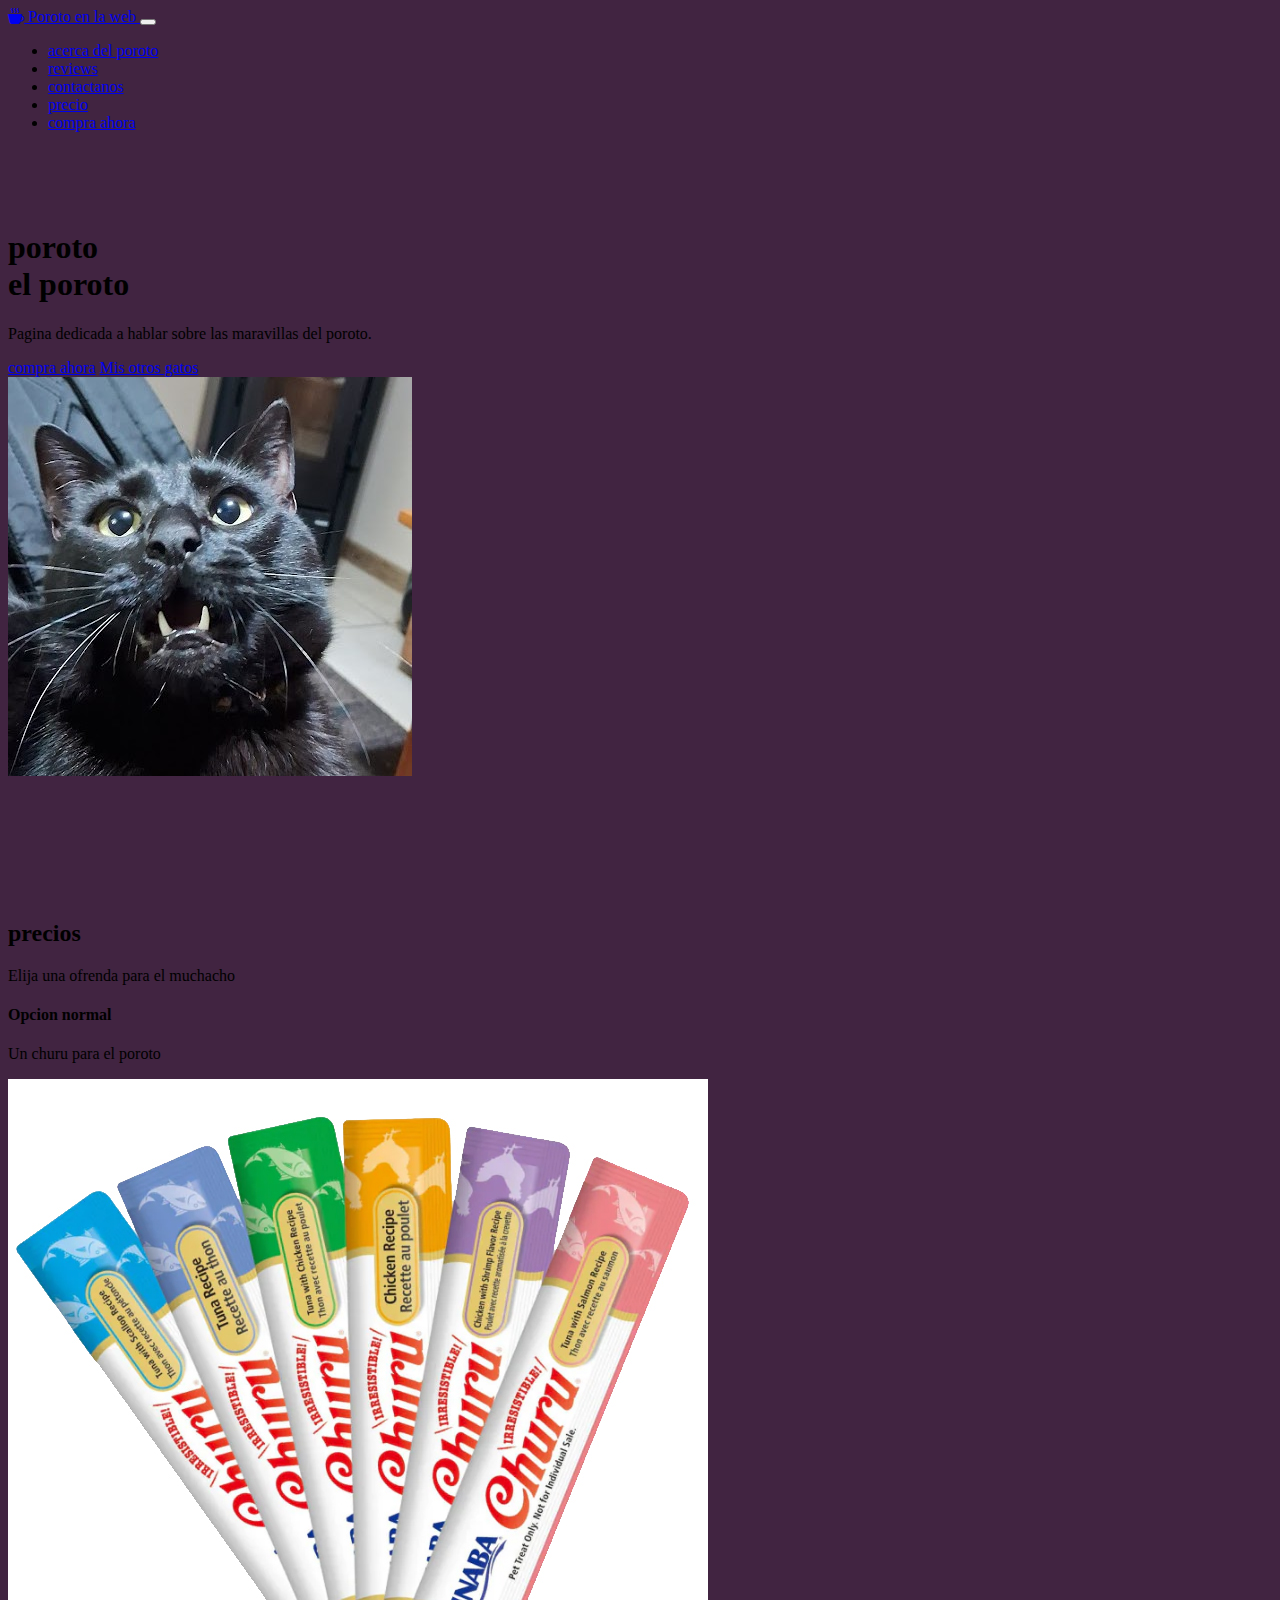
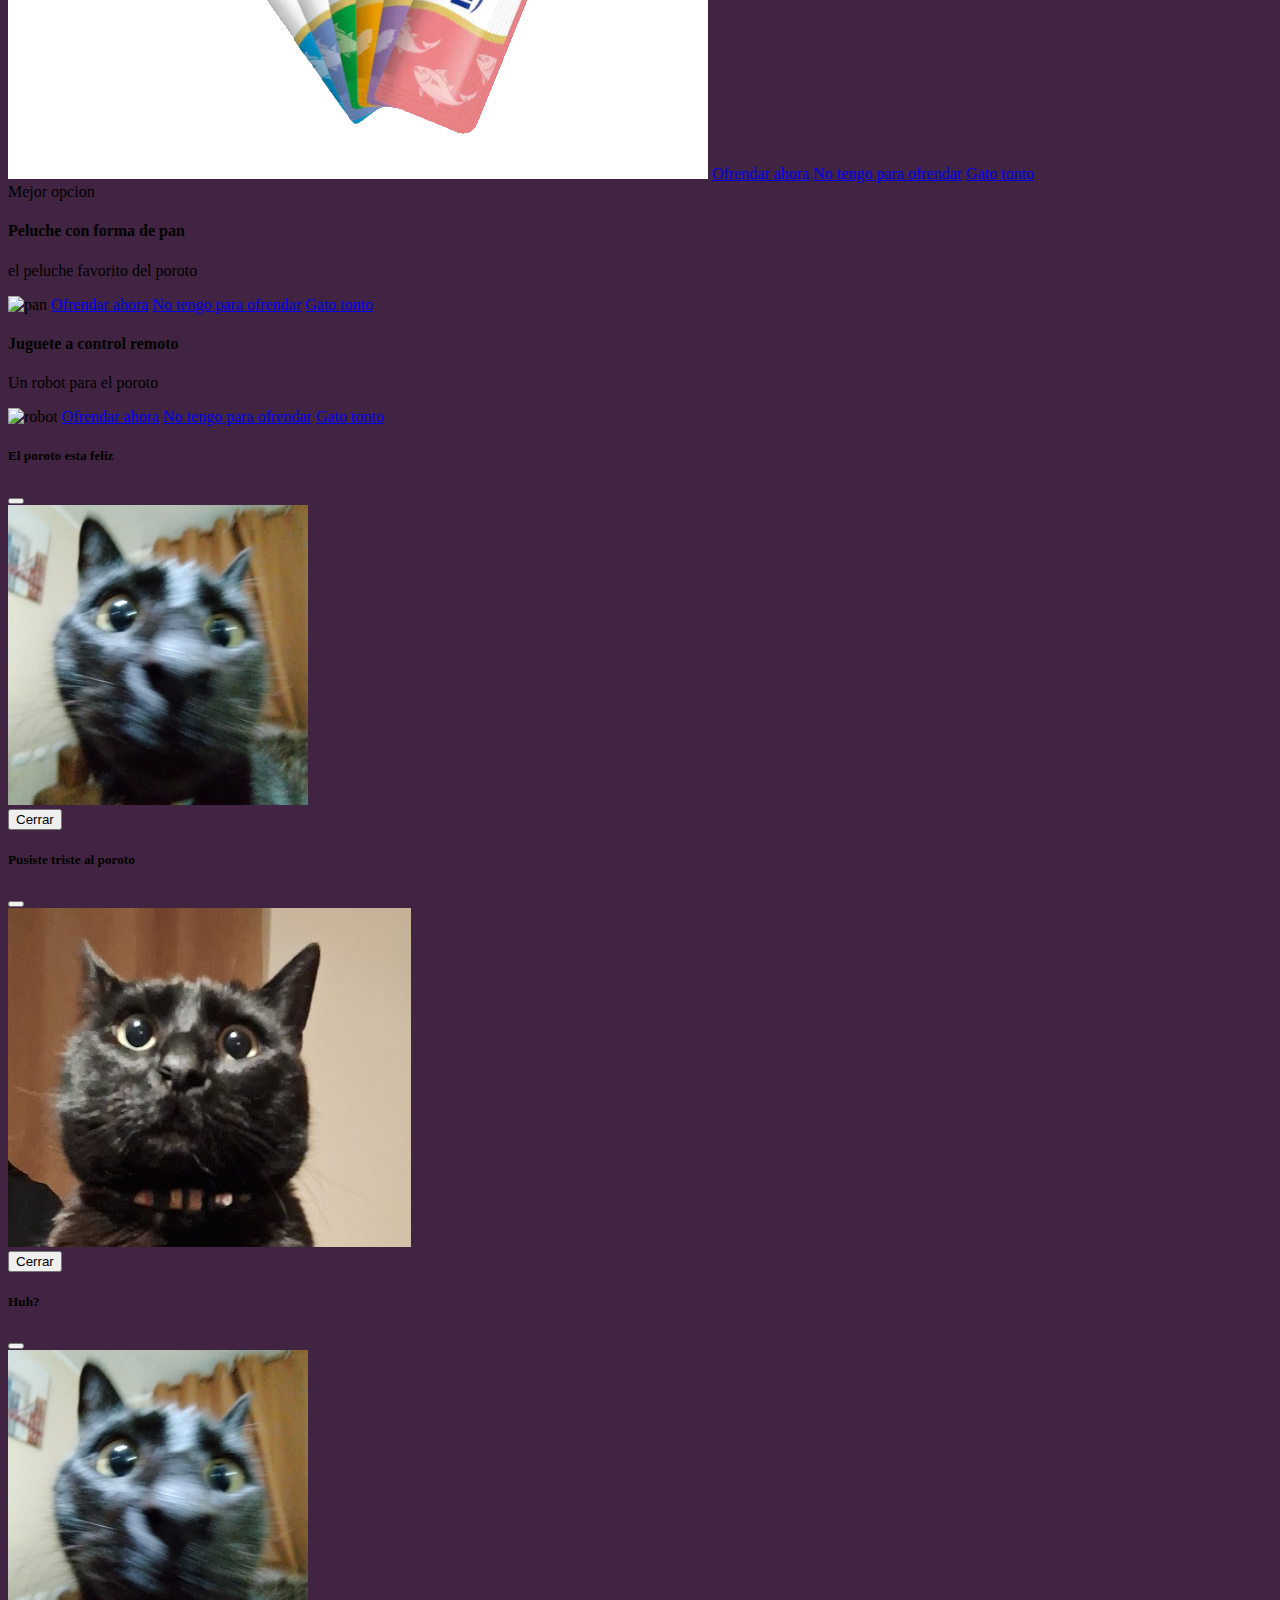
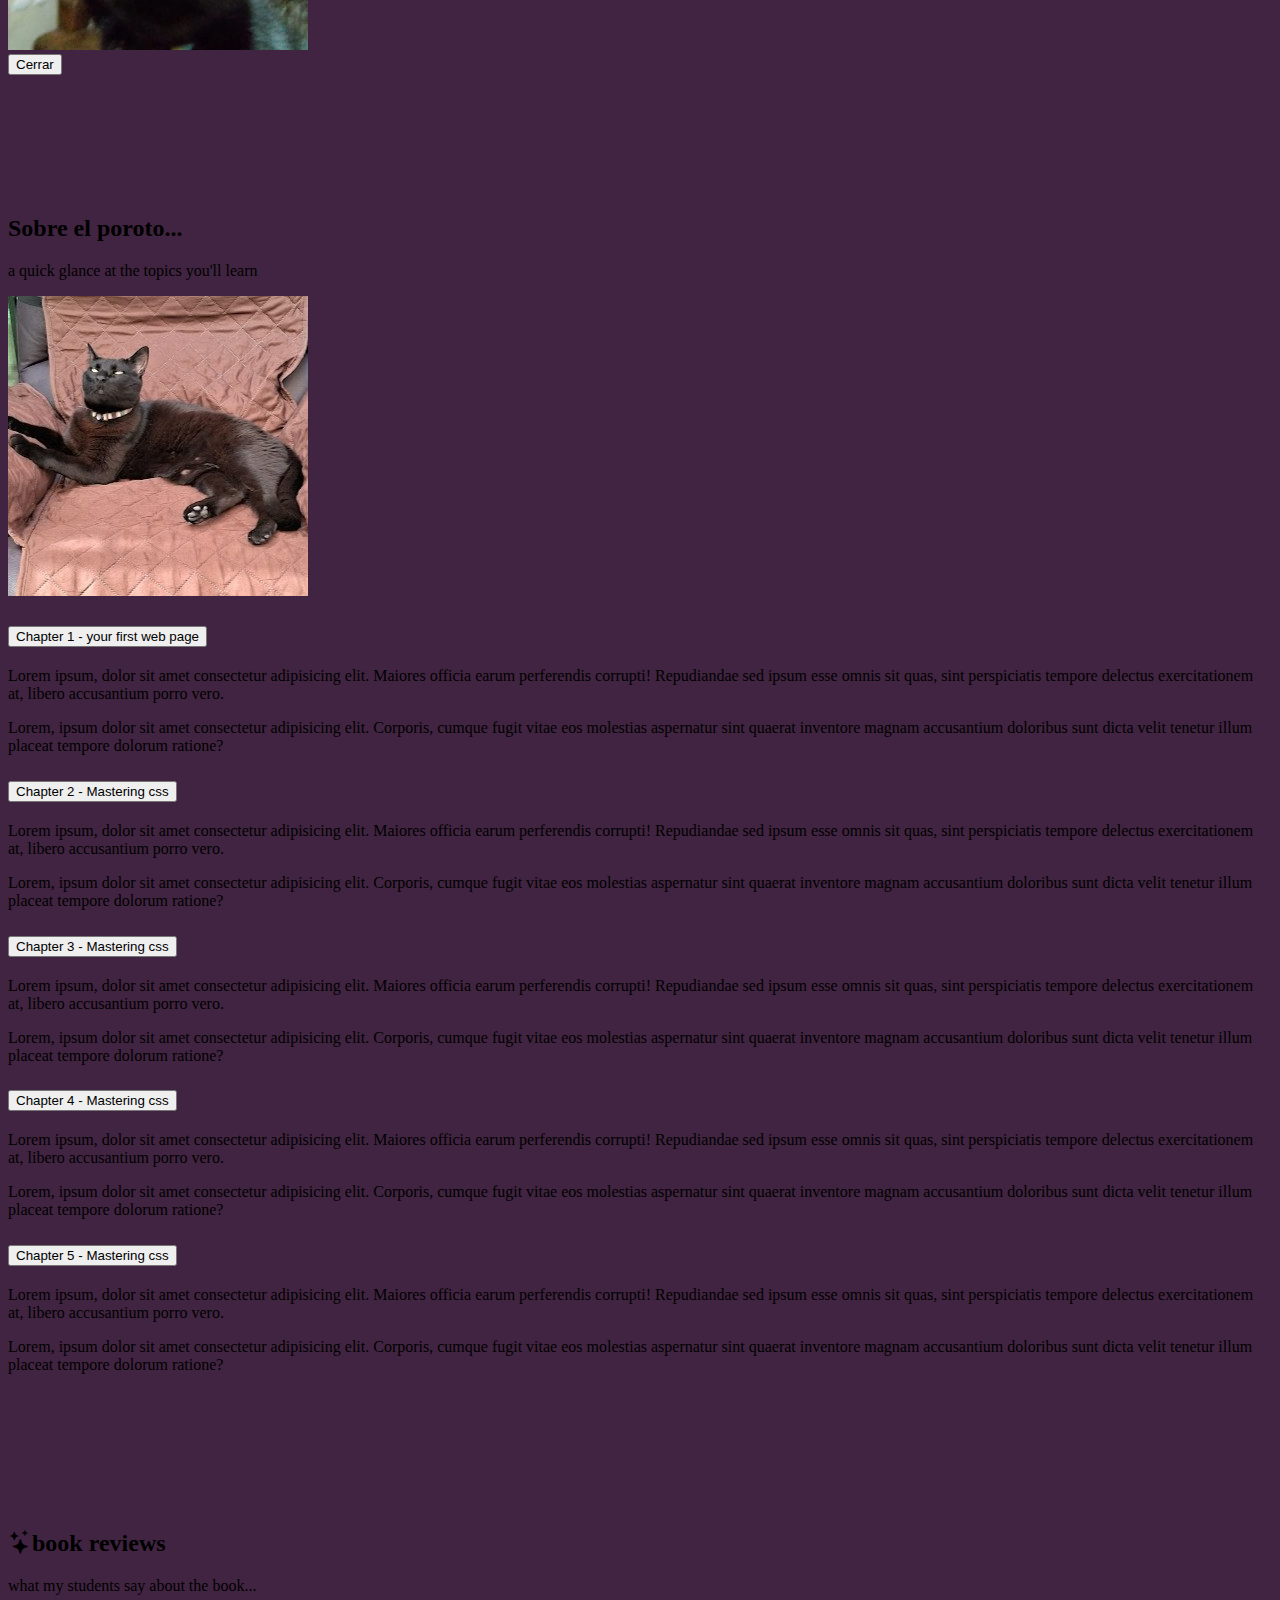
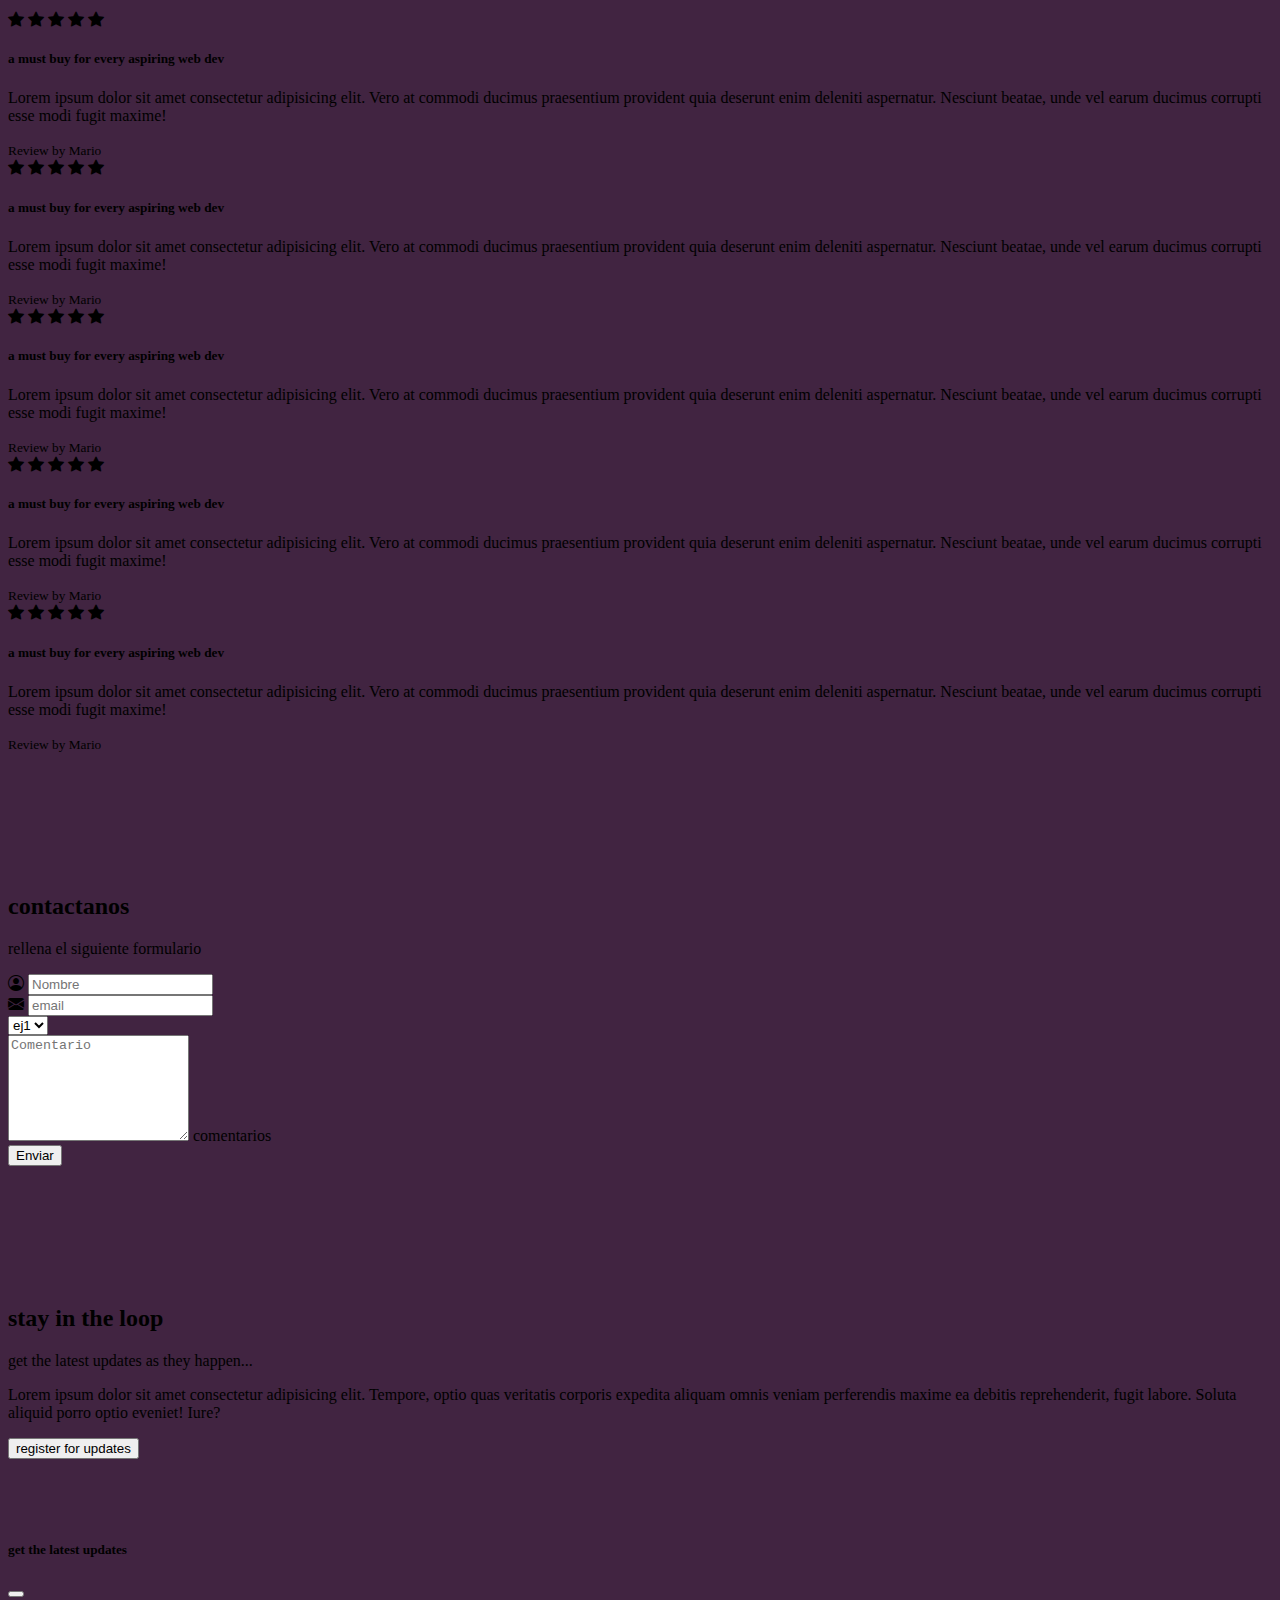
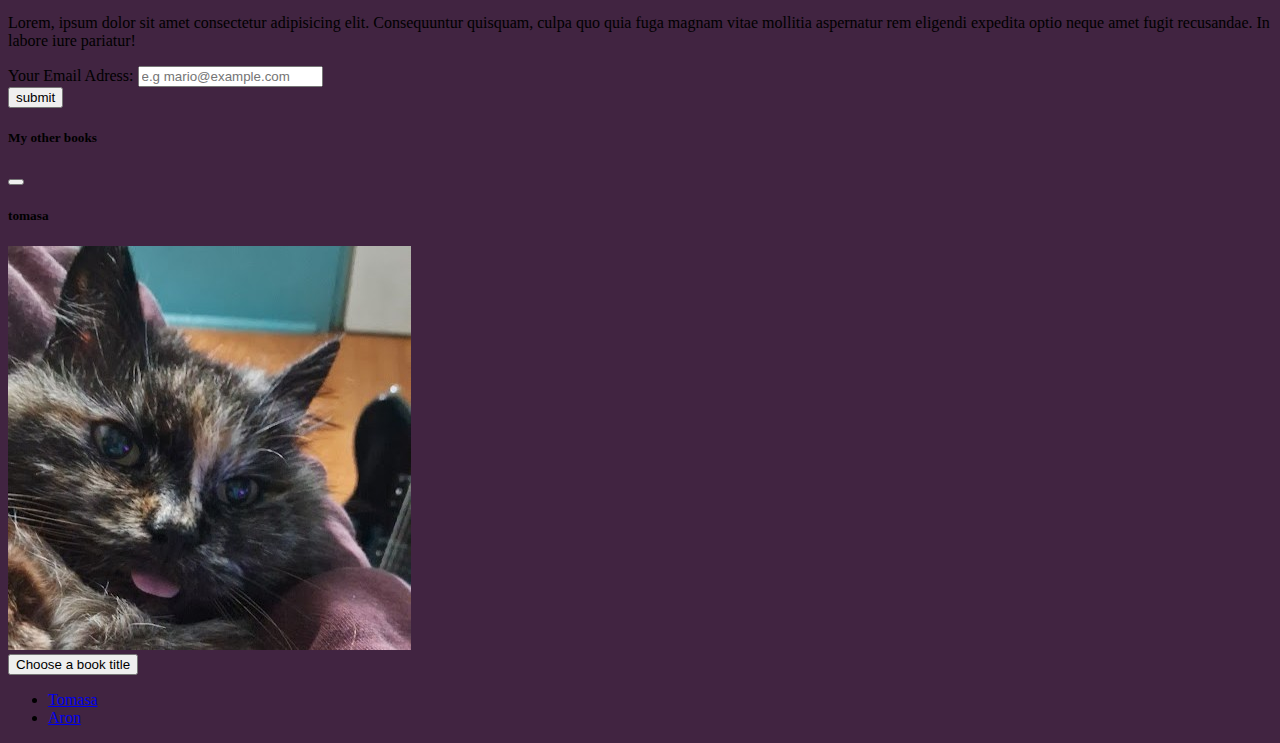
==== index.html @ 0a2ae635 "primera subida" ====
<!DOCTYPE html>
<html lang="en">
<head>
    <meta charset="UTF-8">
    <meta name="viewport" content="width=device-width, initial-scale=1.0">
    <title>Pagina sobre el poroto</title>
    <link rel="stylesheet" href="css/style.css">
    <script src="js/script.js"></script>
    <link href="https://cdn.jsdelivr.net/npm/bootstrap@5.0.2/dist/css/bootstrap.min.css" 
    rel="stylesheet" 
    integrity="sha384-EVSTQN3/azprG1Anm3QDgpJLIm9Nao0Yz1ztcQTwFspd3yD65VohhpuuCOmLASjC" 
    crossorigin="anonymous">
    <link rel="stylesheet" href="https://cdn.jsdelivr.net/npm/bootstrap-icons@1.11.3/font/bootstrap-icons.min.css">
<body>
    <!--navbar-->
    <nav class="navbar navbar-expand-md navbar-light">
        <div class="container-xxl">
            <a href="#intro" class="navbar-brand">
                <span class="fw-bold text-secondary">
                    <i class="bi bi-cup-hot-fill"></i>
                    Poroto en la web
                </span>
            </a>
            <!--toggle button mobile-->
            <button class="navbar-toggler" type="button" data-bs-toggle="collapse" data-bs-target="#main-nav" aria-controls="main-nav" aria-expanded="false" aria-label="Toggle-navigation">
                <span class="navbar-toggler-icon"></span>
            </button>
        </div>
        <!--navbar links-->
        <div class="collapse navbar-collapse justify-content-end align-center" id="main-nav">
            <ul class="navbar-nav">
                <li class="nav-item">
                    <a href="#topics" class="nav-link">acerca del poroto</a>
                </li>
                <li class="nav-item">
                    <a href="#reviews" class="nav-link">reviews</a>
                </li>
                <li class="nav-item">
                    <a href="#contact" class="nav-link">contactanos</a>
                </li>
                <li class="nav-item d-md-none">
                    <a href="#pricing" class="nav-link">precio</a>
                </li>
                <li class="nav-item ms-2 d-none d-md-inline">
                    <a href="#pricing" class="btn btn-secondary">compra ahora</a>
                </li>
            </ul>
        </div>
    </nav>
    
    <!--main image & intro text-->
    <section id="intro">
        <div class="container-lg">
            <div class="row justify-content-center align-items-center">
                <div class="col-md-5 text-center text-md-start">
                    <h1>
                        <div class="display-2">poroto</div>
                        <div class="display-5 text-muted">el poroto</div>
                    </h1>
                    <p class="lead my-4 text-muted">Pagina dedicada a hablar sobre las maravillas del poroto.</p>
                    <a href="#pricing" class="btn btn-secondary">compra ahora</a>
                    <!--open side bar-->
                    <a href="#sidebar" class="d-block mt-3" data-bs-toggle="offcanvas" role="button" aria-controls="sidebar">Mis otros gatos</a>
                </div>
                <div class="col-md-5 text-center d-none d-md-block">
                    <!--tooltip-->
                    <span class="tt" data-bs-placement="bottom" title="el poroto">
                        <img class="img-fluid" src="assets/poroto.jpg" alt="poroto">
                    </span>
                    
                </div>
            </div>
        </div>

    </section>
    <!--pricing plans-->
    <section id="pricing" class="bg-light mt-5">
        <div class="container-lg">
            <div class="text-center">
                <h2>precios</h2>
                <p class="lead text-muted">Elija una ofrenda para el muchacho</p>
            </div>
            <div class="row my-5 align-center justify-content-center g-0">
                <div class="col-8 col-lg-4 col-xl-3">
                    <div class="card border-0">
                        <div class="card-body text-center py-4">
                            <h4 class="card-title">Opcion normal</h4>
                            <p class="lead card-subtitle">Un churu para el poroto</p>
                            <img src="assets/churu.jpg" alt="churu" class="img-fluid">
                            <a href="#" class="btn btn-outline-primary btn-lg mt-3" data-bs-toggle="modal" data-bs-target="#modalFeliz">Ofrendar ahora</a>
                            <a href="#" class="btn btn-warning btn-lg mt-3" data-bs-toggle="modal" data-bs-target="#modalTriste">No tengo para ofrendar</a>
                            <a href="#" class="btn btn-danger btn-lg mt-3" data-bs-toggle="modal" data-bs-target="#modalTonto">Gato tonto</a>
                        </div>
                    </div>
                </div>

                <div class="col-9 col-lg-4">
                    <div class="card border-primary border-2">
                        <div class="card-header text-center text-primary">Mejor opcion</div>
                        <div class="card-body text-center py-5">
                            <h4 class="card-title">Peluche con forma de pan</h4>
                            <p class="lead card-subtitle">el peluche favorito del poroto</p>
                            <img src="https://cocoandcami.com/cdn/shop/files/PhotoRoom_20230712_162514.png?v=1689171948&width=416" alt="pan" class="img-fluid">
                            <a href="#" class="btn btn-outline-primary btn-lg mt-3" data-bs-toggle="modal" data-bs-target="#modalFeliz">Ofrendar ahora</a>
                            <a href="#" class="btn btn-warning btn-lg mt-3" data-bs-toggle="modal" data-bs-target="#modalTriste">No tengo para ofrendar</a>
                            <a href="#" class="btn btn-danger btn-lg mt-3" data-bs-toggle="modal" data-bs-target="#modalTonto">Gato tonto</a>
                        </div>
                    </div>
                </div>

                <div class="col-8 col-lg-4 col-xl-3">
                    <div class="card border-0">
                        <div class="card-body text-center py-4">
                            <h4 class="card-title">Juguete a control remoto</h4>
                            <p class="lead card-subtitle">Un robot para el poroto</p>
                            <img src="https://m.media-amazon.com/images/I/616Zq1bDYHL._AC_UF894,1000_QL80_.jpg" alt="robot" class="img-fluid">
                            <a href="#" class="btn btn-outline-primary btn-lg mt-3" data-bs-toggle="modal" data-bs-target="#modalFeliz">Ofrendar ahora</a>
                            <a href="#" class="btn btn-warning btn-lg mt-3" data-bs-toggle="modal" data-bs-target="#modalTriste">No tengo para ofrendar</a>
                            <a href="#" class="btn btn-danger btn-lg mt-3" data-bs-toggle="modal" data-bs-target="#modalTonto">Gato tonto</a>
                        </div>
                    </div>
                </div>
            </div>
            <!--modal botones-->
            <!--modalFeliz-->
            <div class="modal fade" id="modalFeliz" tabindex="-1" aria-labelledby="modalFelizLabel" aria-hidden="true">
                <div class="modal-dialog">
                    <div class="modal-content">
                    <div class="modal-header">
                        <h5 class="modal-title" id="modalFelizLabel">El poroto esta feliz</h5>
                        <button type="button" class="btn-close" data-bs-dismiss="modal" aria-label="Close"></button>
                    </div>
                    <div class="modal-body d-flex justify-content-center">
                        <img width="300" height="300" src="assets/porotoweon.jpeg" alt="porotoFeliz" class="img-fluid">
                    </div>
                    <div class="modal-footer">
                        <button type="button" class="btn btn-secondary" data-bs-dismiss="modal">Cerrar</button>
                    </div>
                    </div>
                </div>
            </div>

            <!--modal triste-->
            <div class="modal fade" id="modalTriste" tabindex="-1" aria-labelledby="modalTristeLabel" aria-hidden="true">
                <div class="modal-dialog">
                    <div class="modal-content">
                    <div class="modal-header">
                        <h5 class="modal-title" id="modalTristeLabel">Pusiste triste al poroto</h5>
                        <button type="button" class="btn-close" data-bs-dismiss="modal" aria-label="Close"></button>
                    </div>
                    <div class="modal-body d-flex justify-content-center">
                        <img src="assets/porotoTriste.jpg" alt="porotoTriste" class="img-fluid">
                    </div>
                    <div class="modal-footer">
                        <button type="button" class="btn btn-secondary" data-bs-dismiss="modal">Cerrar</button>
                    </div>
                    </div>
                </div>
            </div>
            <!--modal gatown-->
            <div class="modal fade" id="modalTonto" tabindex="-1" aria-labelledby="modalTontoLabel" aria-hidden="true">
                <div class="modal-dialog">
                    <div class="modal-content">
                    <div class="modal-header">
                        <h5 class="modal-title" id="modalTontoLabel">Huh?</h5>
                        <button type="button" class="btn-close" data-bs-dismiss="modal" aria-label="Close"></button>
                    </div>
                    <div class="modal-body d-flex justify-content-center">
                        <img width="300" height="300" src="assets/porotoweon.jpeg" alt="porotoTonto" class="img-fluid">
                    </div>
                    <div class="modal-footer">
                        <button type="button" class="btn btn-secondary" data-bs-dismiss="modal">Cerrar</button>
                    </div>
                    </div>
                </div>
            </div>

        </div>
    </section>

    <!--topics at a glance-->
    <section id="topics">
        <div class="container-md">
            <div class="text-center">
                <h2>Sobre el poroto...</h2>
                <p class="lead text-muted">a quick glance at the topics you'll learn</p>
            </div>
            <div class="row my-5 g-5 justify-content-around align-items-center">
                <div class="col-6 col-lg-4">
                    <img src="assets/poroto2.jpg" class="img-fluid" alt="poroto2">
                </div>
                
                <div class="col-lg-6">
                    <!--accordion-->
                    <div class="accordion" id="chapters">
                        <div class="accordion-item">
                            <h2 class="accordion-header" id="heading-1">
                                <button class="accordion-button" type="button" data-bs-toggle="collapse" data-bs-target="#chapter-1" aria-expanded="true" aria-controls="chapter-1">
                                    Chapter 1 - your first web page
                                </button>
                            </h2>
                            <div id="chapter-1" class="accordion-collapse collapse-show" aria-labelledby="heading-1" data-bs-parent="#chapters">
                                <div class="accordion-body">
                                    <p>Lorem ipsum, dolor sit amet consectetur adipisicing elit. Maiores officia earum perferendis corrupti! Repudiandae sed ipsum esse omnis sit quas, sint perspiciatis tempore delectus exercitationem at, libero accusantium porro vero.</p>
                                    <p>Lorem, ipsum dolor sit amet consectetur adipisicing elit. Corporis, cumque fugit vitae eos molestias aspernatur sint quaerat inventore magnam accusantium doloribus sunt dicta velit tenetur illum placeat tempore dolorum ratione?</p>
                                </div>
                            </div>
                        </div>
    
                        <div class="accordion-item">
                            <h2 class="accordion-header" id="heading-2">
                                <button class="accordion-button collapsed" type="button" data-bs-toggle="collapse" data-bs-target="#chapter-2" aria-expanded="false" aria-controls="chapter-2">
                                    Chapter 2 - Mastering css
                                </button>
                            </h2>
                            <div id="chapter-2" class="accordion-collapse collapse" aria-labelledby="heading-2" data-bs-parent="#chapters">
                                <div class="accordion-body">
                                    <p>Lorem ipsum, dolor sit amet consectetur adipisicing elit. Maiores officia earum perferendis corrupti! Repudiandae sed ipsum esse omnis sit quas, sint perspiciatis tempore delectus exercitationem at, libero accusantium porro vero.</p>
                                    <p>Lorem, ipsum dolor sit amet consectetur adipisicing elit. Corporis, cumque fugit vitae eos molestias aspernatur sint quaerat inventore magnam accusantium doloribus sunt dicta velit tenetur illum placeat tempore dolorum ratione?</p>
                                </div>
                            </div>
                        </div>
    
                        <div class="accordion-item">
                            <h2 class="accordion-header" id="heading-3">
                                <button class="accordion-button collapsed" type="button" data-bs-toggle="collapse" data-bs-target="#chapter-2" aria-expanded="false" aria-controls="chapter-3">
                                    Chapter 3 - Mastering css
                                </button>
                            </h2>
                            <div id="chapter-3" class="accordion-collapse collapse" aria-labelledby="heading-3" data-bs-parent="#chapters">
                                <div class="accordion-body">
                                    <p>Lorem ipsum, dolor sit amet consectetur adipisicing elit. Maiores officia earum perferendis corrupti! Repudiandae sed ipsum esse omnis sit quas, sint perspiciatis tempore delectus exercitationem at, libero accusantium porro vero.</p>
                                    <p>Lorem, ipsum dolor sit amet consectetur adipisicing elit. Corporis, cumque fugit vitae eos molestias aspernatur sint quaerat inventore magnam accusantium doloribus sunt dicta velit tenetur illum placeat tempore dolorum ratione?</p>
                                </div>
                            </div>
                        </div>
    
                        <div class="accordion-item">
                            <h2 class="accordion-header" id="heading-4">
                                <button class="accordion-button collapsed" type="button" data-bs-toggle="collapse" data-bs-target="#chapter-4" aria-expanded="false" aria-controls="chapter-4">
                                    Chapter 4 - Mastering css
                                </button>
                            </h2>
                            <div id="chapter-4" class="accordion-collapse collapse" aria-labelledby="heading-4" data-bs-parent="#chapters">
                                <div class="accordion-body">
                                    <p>Lorem ipsum, dolor sit amet consectetur adipisicing elit. Maiores officia earum perferendis corrupti! Repudiandae sed ipsum esse omnis sit quas, sint perspiciatis tempore delectus exercitationem at, libero accusantium porro vero.</p>
                                    <p>Lorem, ipsum dolor sit amet consectetur adipisicing elit. Corporis, cumque fugit vitae eos molestias aspernatur sint quaerat inventore magnam accusantium doloribus sunt dicta velit tenetur illum placeat tempore dolorum ratione?</p>
                                </div>
                            </div>
                        </div>
    
                        <div class="accordion-item">
                            <h2 class="accordion-header" id="heading-5">
                                <button class="accordion-button collapsed" type="button" data-bs-toggle="collapse" data-bs-target="#chapter-5" aria-expanded="false" aria-controls="chapter-5">
                                    Chapter 5 - Mastering css
                                </button>
                            </h2>
                            <div id="chapter-5" class="accordion-collapse collapse" aria-labelledby="heading-5" data-bs-parent="#chapters">
                                <div class="accordion-body">
                                    <p>Lorem ipsum, dolor sit amet consectetur adipisicing elit. Maiores officia earum perferendis corrupti! Repudiandae sed ipsum esse omnis sit quas, sint perspiciatis tempore delectus exercitationem at, libero accusantium porro vero.</p>
                                    <p>Lorem, ipsum dolor sit amet consectetur adipisicing elit. Corporis, cumque fugit vitae eos molestias aspernatur sint quaerat inventore magnam accusantium doloribus sunt dicta velit tenetur illum placeat tempore dolorum ratione?</p>
                                </div>
                            </div>
                        </div>
                    </div>
                </div>
            </div>
        </div>
    </section>
    <!--reviews list-->
    <section id="reviews" class="bg-light">
        <div class="container-lg">
            <div class="text-center">
                <h2><i class="bi bi-stars"></i></i>book reviews</h2>
                <p class="lead">what my students say about the book...</p>
            </div>
            <div class="row justify-content-center my-5">
                <div class="col-lg-8">
                    <div class="list-group">
                        <div class="list-group-item-py3">
                            <div class="pb-3">
                                <i class="bi bi-star-fill"></i>
                                <i class="bi bi-star-fill"></i>
                                <i class="bi bi-star-fill"></i>
                                <i class="bi bi-star-fill"></i>
                                <i class="bi bi-star-fill"></i>
                            </div>
                            <h5 class="mb-1">a must buy for every aspiring web dev</h5>
                            <p class="mb-1">Lorem ipsum dolor sit amet consectetur adipisicing elit. Vero at commodi ducimus praesentium provident quia deserunt enim deleniti aspernatur. Nesciunt beatae, unde vel earum ducimus corrupti esse modi fugit maxime!</p>
                            <small>Review by Mario</small>
                        </div>
                        <div class="list-group-item-py3">
                            <div class="pb-3">
                                <i class="bi bi-star-fill"></i>
                                <i class="bi bi-star-fill"></i>
                                <i class="bi bi-star-fill"></i>
                                <i class="bi bi-star-fill"></i>
                                <i class="bi bi-star-fill"></i>
                            </div>
                            <h5 class="mb-1">a must buy for every aspiring web dev</h5>
                            <p class="mb-1">Lorem ipsum dolor sit amet consectetur adipisicing elit. Vero at commodi ducimus praesentium provident quia deserunt enim deleniti aspernatur. Nesciunt beatae, unde vel earum ducimus corrupti esse modi fugit maxime!</p>
                            <small>Review by Mario</small>
                        </div>
                        <div class="list-group-item-py3">
                            <div class="pb-3">
                                <i class="bi bi-star-fill"></i>
                                <i class="bi bi-star-fill"></i>
                                <i class="bi bi-star-fill"></i>
                                <i class="bi bi-star-fill"></i>
                                <i class="bi bi-star-fill"></i>
                            </div>
                            <h5 class="mb-1">a must buy for every aspiring web dev</h5>
                            <p class="mb-1">Lorem ipsum dolor sit amet consectetur adipisicing elit. Vero at commodi ducimus praesentium provident quia deserunt enim deleniti aspernatur. Nesciunt beatae, unde vel earum ducimus corrupti esse modi fugit maxime!</p>
                            <small>Review by Mario</small>
                        </div>
                        <div class="list-group-item-py3">
                            <div class="pb-3">
                                <i class="bi bi-star-fill"></i>
                                <i class="bi bi-star-fill"></i>
                                <i class="bi bi-star-fill"></i>
                                <i class="bi bi-star-fill"></i>
                                <i class="bi bi-star-fill"></i>
                            </div>
                            <h5 class="mb-1">a must buy for every aspiring web dev</h5>
                            <p class="mb-1">Lorem ipsum dolor sit amet consectetur adipisicing elit. Vero at commodi ducimus praesentium provident quia deserunt enim deleniti aspernatur. Nesciunt beatae, unde vel earum ducimus corrupti esse modi fugit maxime!</p>
                            <small>Review by Mario</small>
                        </div>
                        <div class="list-group-item-py3">
                            <div class="pb-3">
                                <i class="bi bi-star-fill"></i>
                                <i class="bi bi-star-fill"></i>
                                <i class="bi bi-star-fill"></i>
                                <i class="bi bi-star-fill"></i>
                                <i class="bi bi-star-fill"></i>
                            </div>
                            <h5 class="mb-1">a must buy for every aspiring web dev</h5>
                            <p class="mb-1">Lorem ipsum dolor sit amet consectetur adipisicing elit. Vero at commodi ducimus praesentium provident quia deserunt enim deleniti aspernatur. Nesciunt beatae, unde vel earum ducimus corrupti esse modi fugit maxime!</p>
                            <small>Review by Mario</small>
                        </div>

                    </div>
                </div>
            </div>
        </div>
    </section>

    <!--contact form-->
    <!-- form-control, form-label,form-select,input-group,input-group-text -->
    <section id="contact">
        <div class="container-lg">
            <div class="text-center">
                <h2>contactanos</h2>
                <p class="lead">rellena el siguiente formulario</p>
            </div>
            <div class="row justify-content-center my-5">
                <div class="col-lg-6">
                    <form action="https://formsubmit.co/csepulveda232001@gmail.com" method="POST">
                        <div class="input-group flex-nowrap">
                            <span class="input-group-text">
                                <i class="bi bi-person-circle" id="nombre"></i>
                            </span>
                            <input type="text" class="form-control" placeholder="Nombre" aria-label="Username" aria-describedby="nombre" name="nombre">
                        </div>
                        <div class="input-group flex-nowrap my-4">
                            <span class="input-group-text" id="email">
                                <i class="bi bi-envelope-fill"></i>
                            </span>
                            <input type="text" class="form-control" name="email" placeholder="email" aria-label="email" aria-describedby="email">
                        </div>

                        <select name="subject" class="form-select" aria-label="subject">
                            <option selected value="1">ej1</option>
                            <option value="2">ej2</option>
                            <option value="3">ej3</option>
                        </select>

                        <div class="form-floating my-4">
                            <textarea class="form-control" name="comentario" placeholder="Comentario" id="comentario" style="height: 100px"></textarea>
                            <label for="floatingTextarea2">comentarios</label>
                        </div>
                        
                        <button type="submit">Enviar</button>
                    </form>
                </div>
            </div>
        </div>
    </section>

    <!--get updates / modal trigger-->
    <section class="bg-light">
        <div class="container">
            <div class="text-center">
                <h2>stay in the loop</h2>
                <p class="lead">get the latest updates as they happen...</p>
            </div>
            <div class="row justify-content-center">
                <div class="col-md-8 text-center">
                    <p class="text-muted my-4">Lorem ipsum dolor sit amet consectetur adipisicing elit. Tempore, optio quas veritatis corporis expedita aliquam omnis veniam perferendis maxime ea debitis reprehenderit, fugit labore. Soluta aliquid porro optio eveniet! Iure?</p>
                    <button class="btn btn-primary" data-bs-toggle="modal" data-bs-target="#reg-modal">
                        register for updates
                    </button>
                </div>
            </div>
        </div>
    </section>
    
    <!--modal itself-->
    <div class="modal fade" id="reg-modal" tabindex="-1" aria-labelledby="modal-title" aria-hidden="true">
        <div class="modal-dialog">
            <div class="modal-content">
                <div class="modal-header">
                    <h5 class="modal-title" id="modal-title">get the latest updates</h5>
                    <button type="button" class="btn-close" data-bs-dismiss="modal" aria-label="Close"></button>
                </div>
                <div class="modal-body">
                    <p>Lorem, ipsum dolor sit amet consectetur adipisicing elit. Consequuntur quisquam, culpa quo quia fuga magnam vitae mollitia aspernatur rem eligendi expedita optio neque amet fugit recusandae. In labore iure pariatur!</p>
                    <label for="modal-email" class="form-label">Your Email Adress:</label>
                    <input type="text" class="form-control" id="modal-email" placeholder="e.g mario@example.com">
                </div>
                <div class="modal-footer">
                    <button class="btn btn-primary">submit</button>
                </div>
            </div>
        </div>
    </div>

    <!--offcanvas-->
    <div class="offcanvas offcanvas-start" tabindex="-1" id="sidebar" aria-labelledby="sidebar-label">
        <div class="offcanvas-header">
            <h5 class="offcanvas-title" id="sidebar-label">My other books</h5>
            <button type="button" class="btn-close" data-bs-dismiss="offcanvas" aria-label="Close"></button>
        </div>
        <div class="offcanvas-body">
            <h5>tomasa</h5>
            <img src="assets/tomasa.jpg" alt="tomasa" class="img-fluid">
            <div class="dropdown mt-3">
                <button class="btn btn-secondary dropdown-toggle" type="button" id="book-dropdown" data-bs-toggle="dropdown">Choose a book title                   
                </button>
                <ul class="dropdown-menu" aria-labelledby="book-dropdown">
                    <li><a href="#" class="dropdown-item">Tomasa</a></li>
                    <li><a href="#" class="dropdown-item">Aron</a></li>
                </ul>
            </div>
        </div>
    </div>

    <script src="https://cdn.jsdelivr.net/npm/bootstrap@5.0.2/dist/js/bootstrap.bundle.min.js" 
    integrity="sha384-MrcW6ZMFYlzcLA8Nl+NtUVF0sA7MsXsP1UyJoMp4YLEuNSfAP+JcXn/tWtIaxVXM" 
    crossorigin="anonymous"></script>


</head>
</body>
</html>
---- css/style.css ----
section{
    padding: 60px 0;
}

body{
    background-color: rgb(65, 36, 65);
}
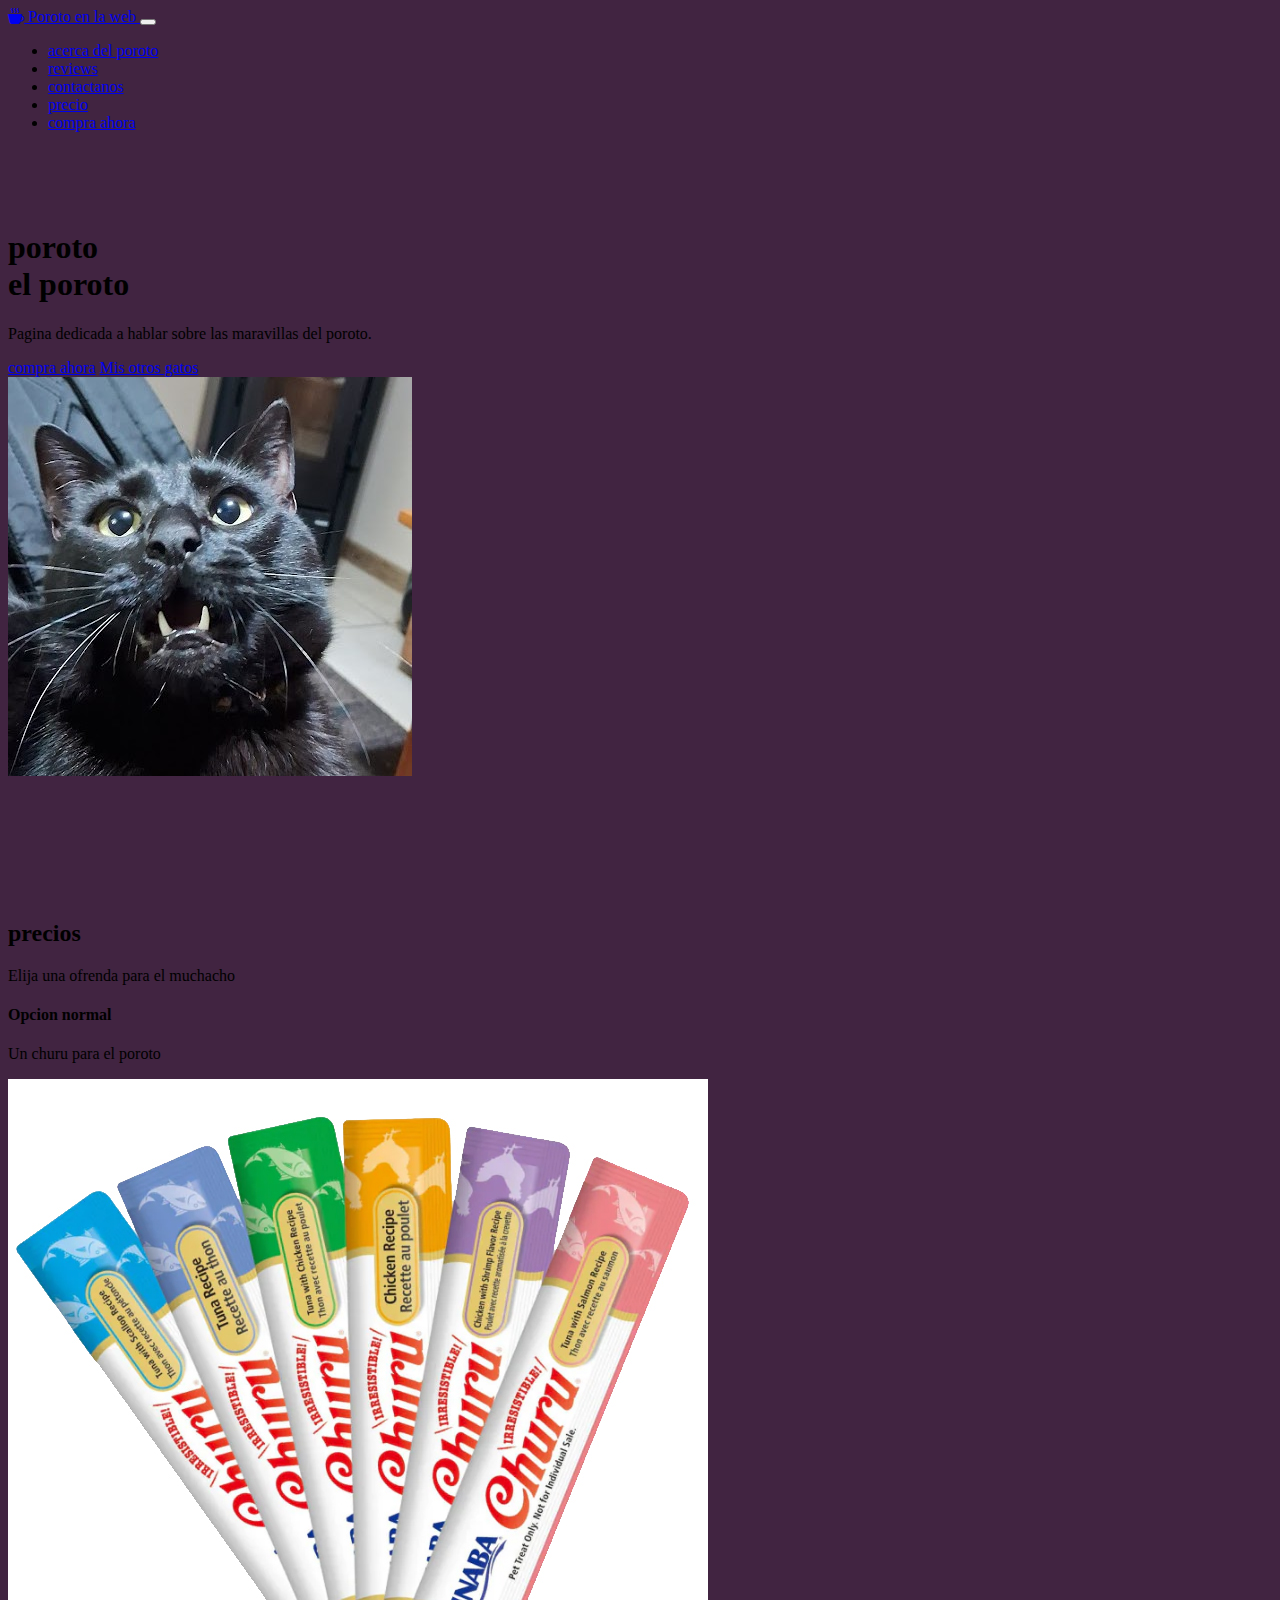
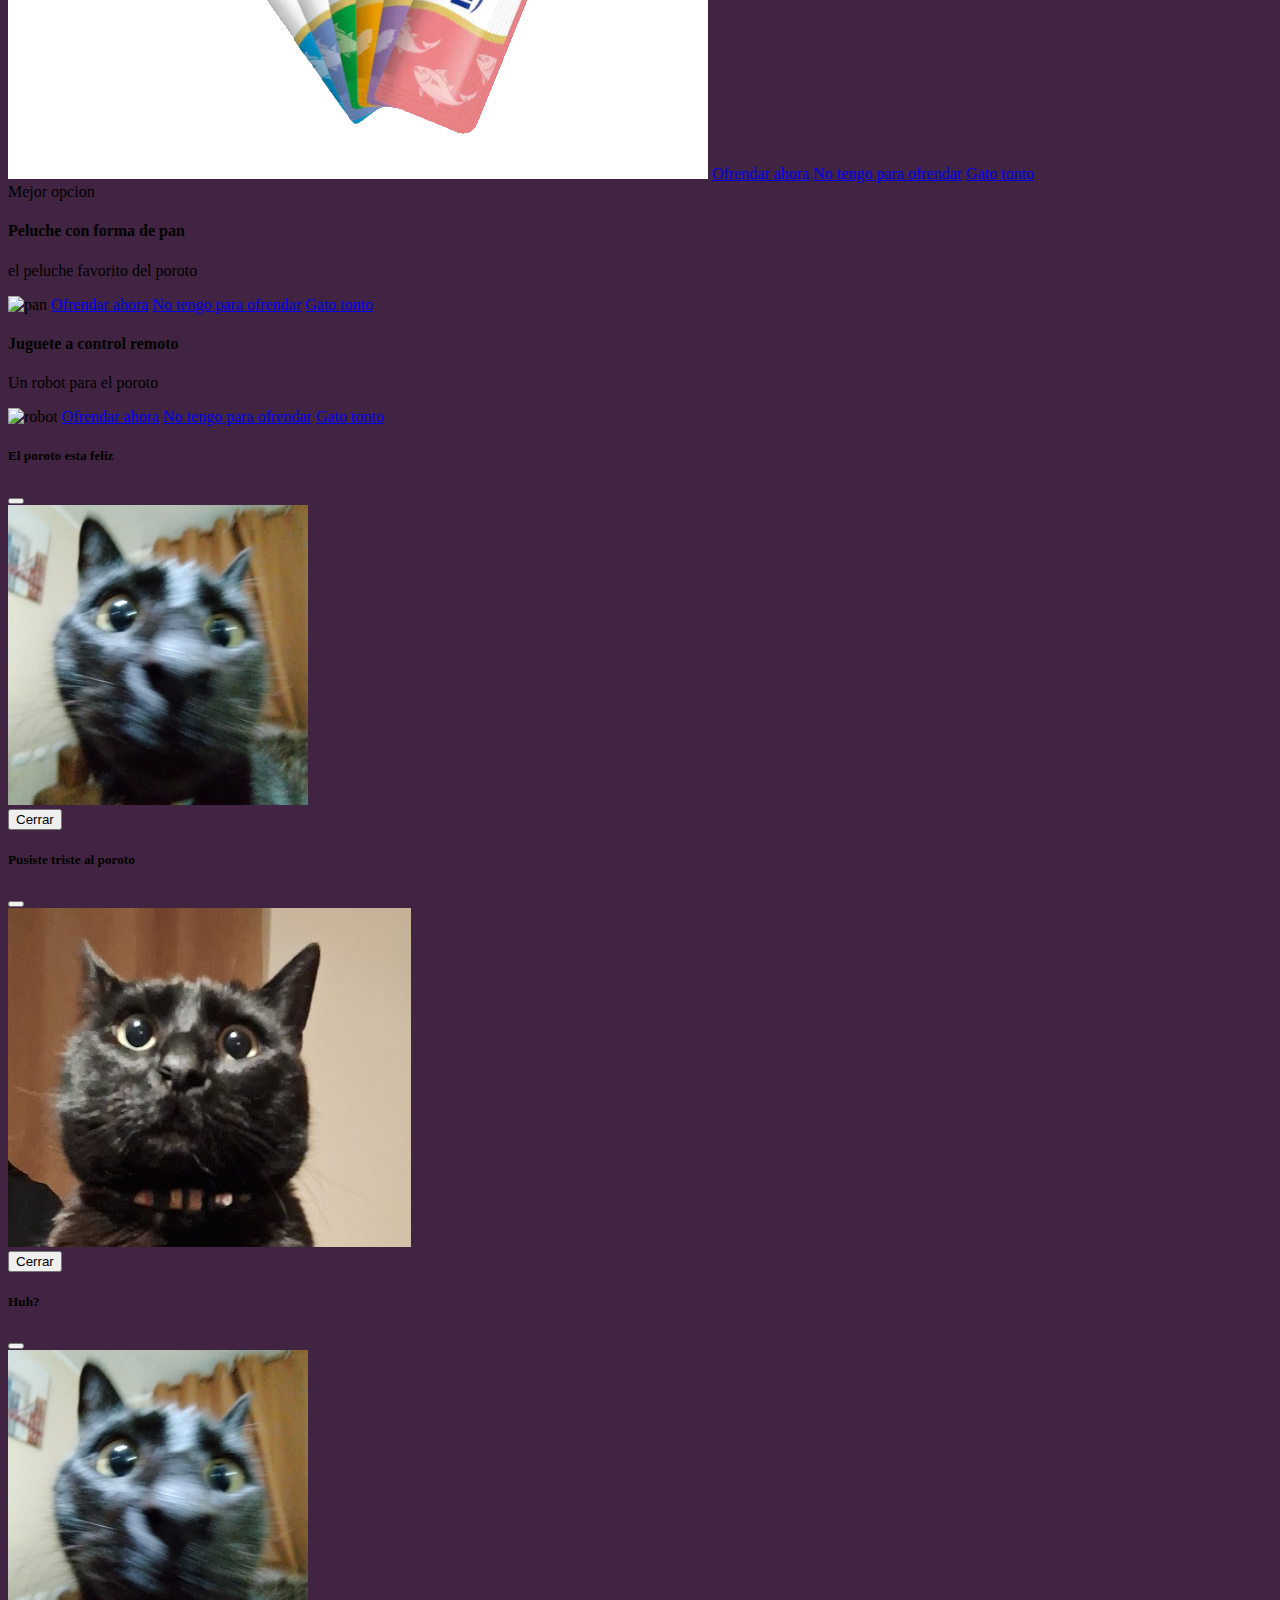
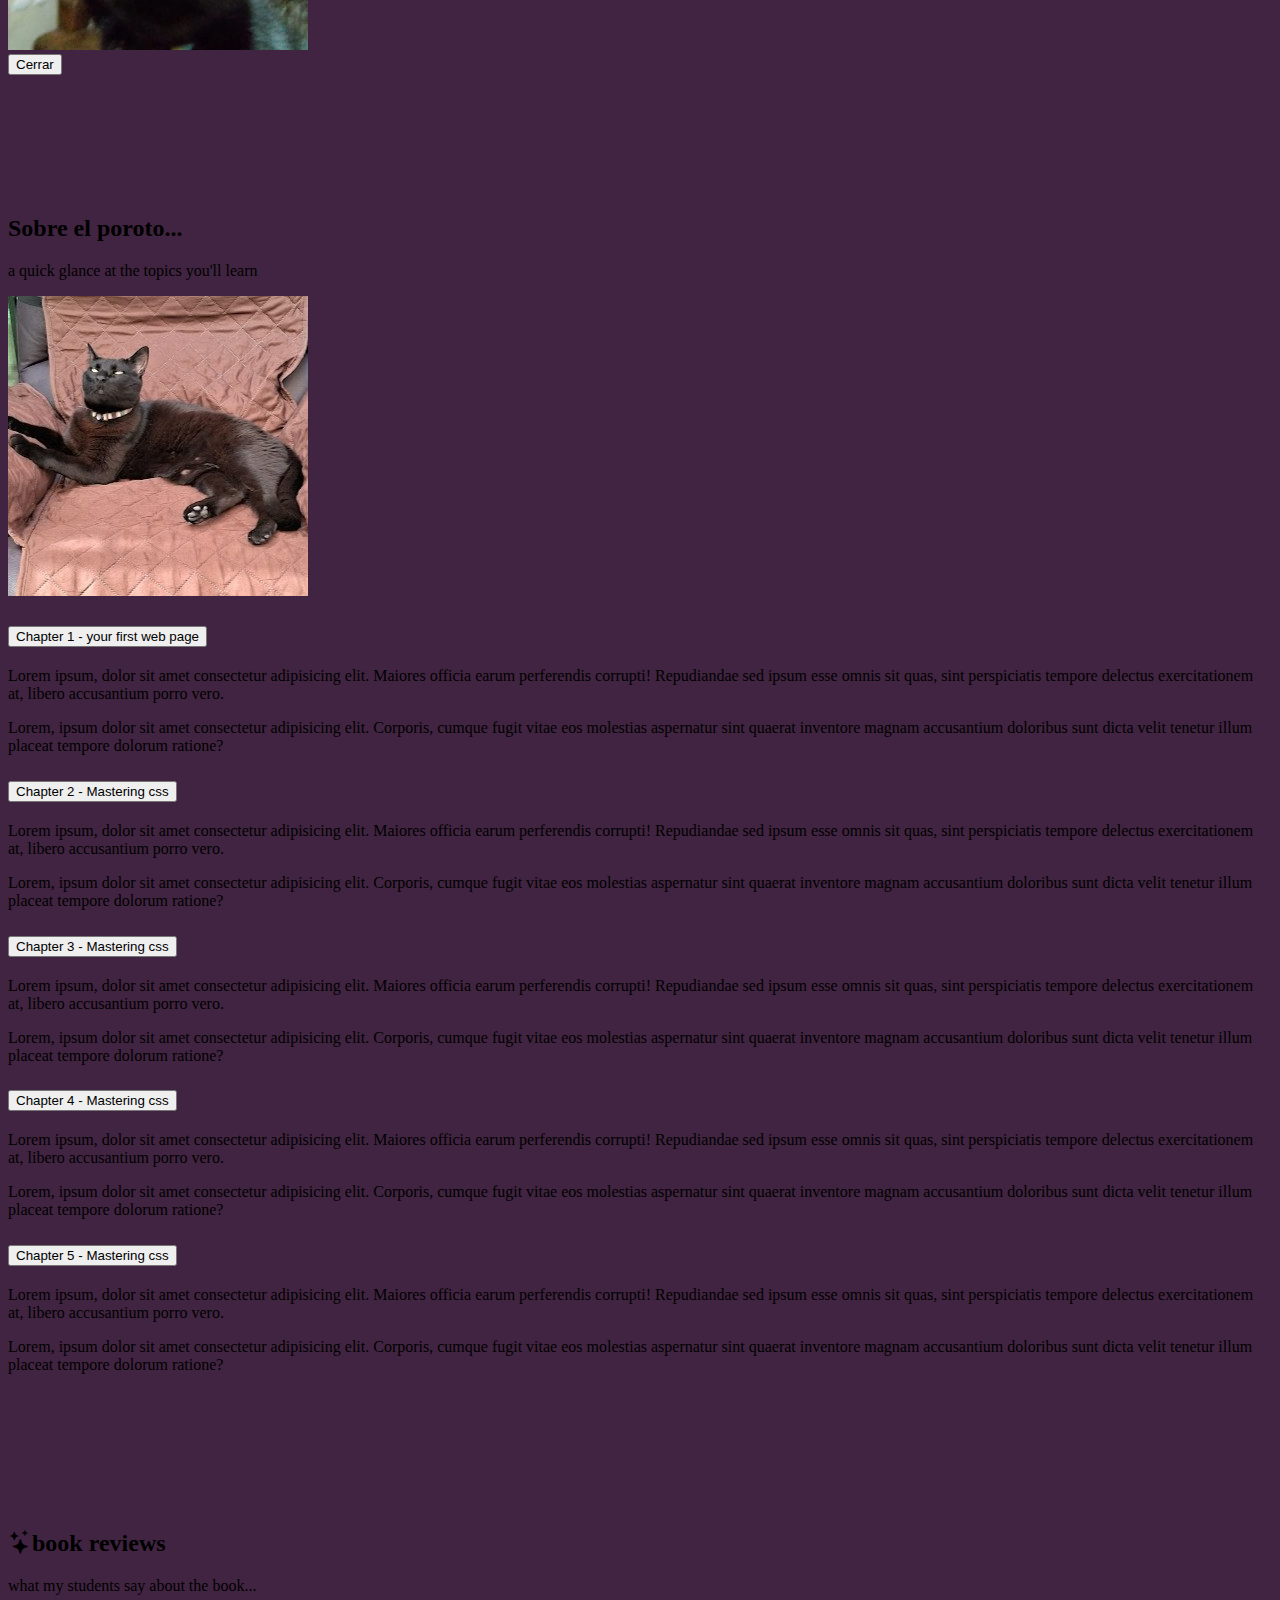
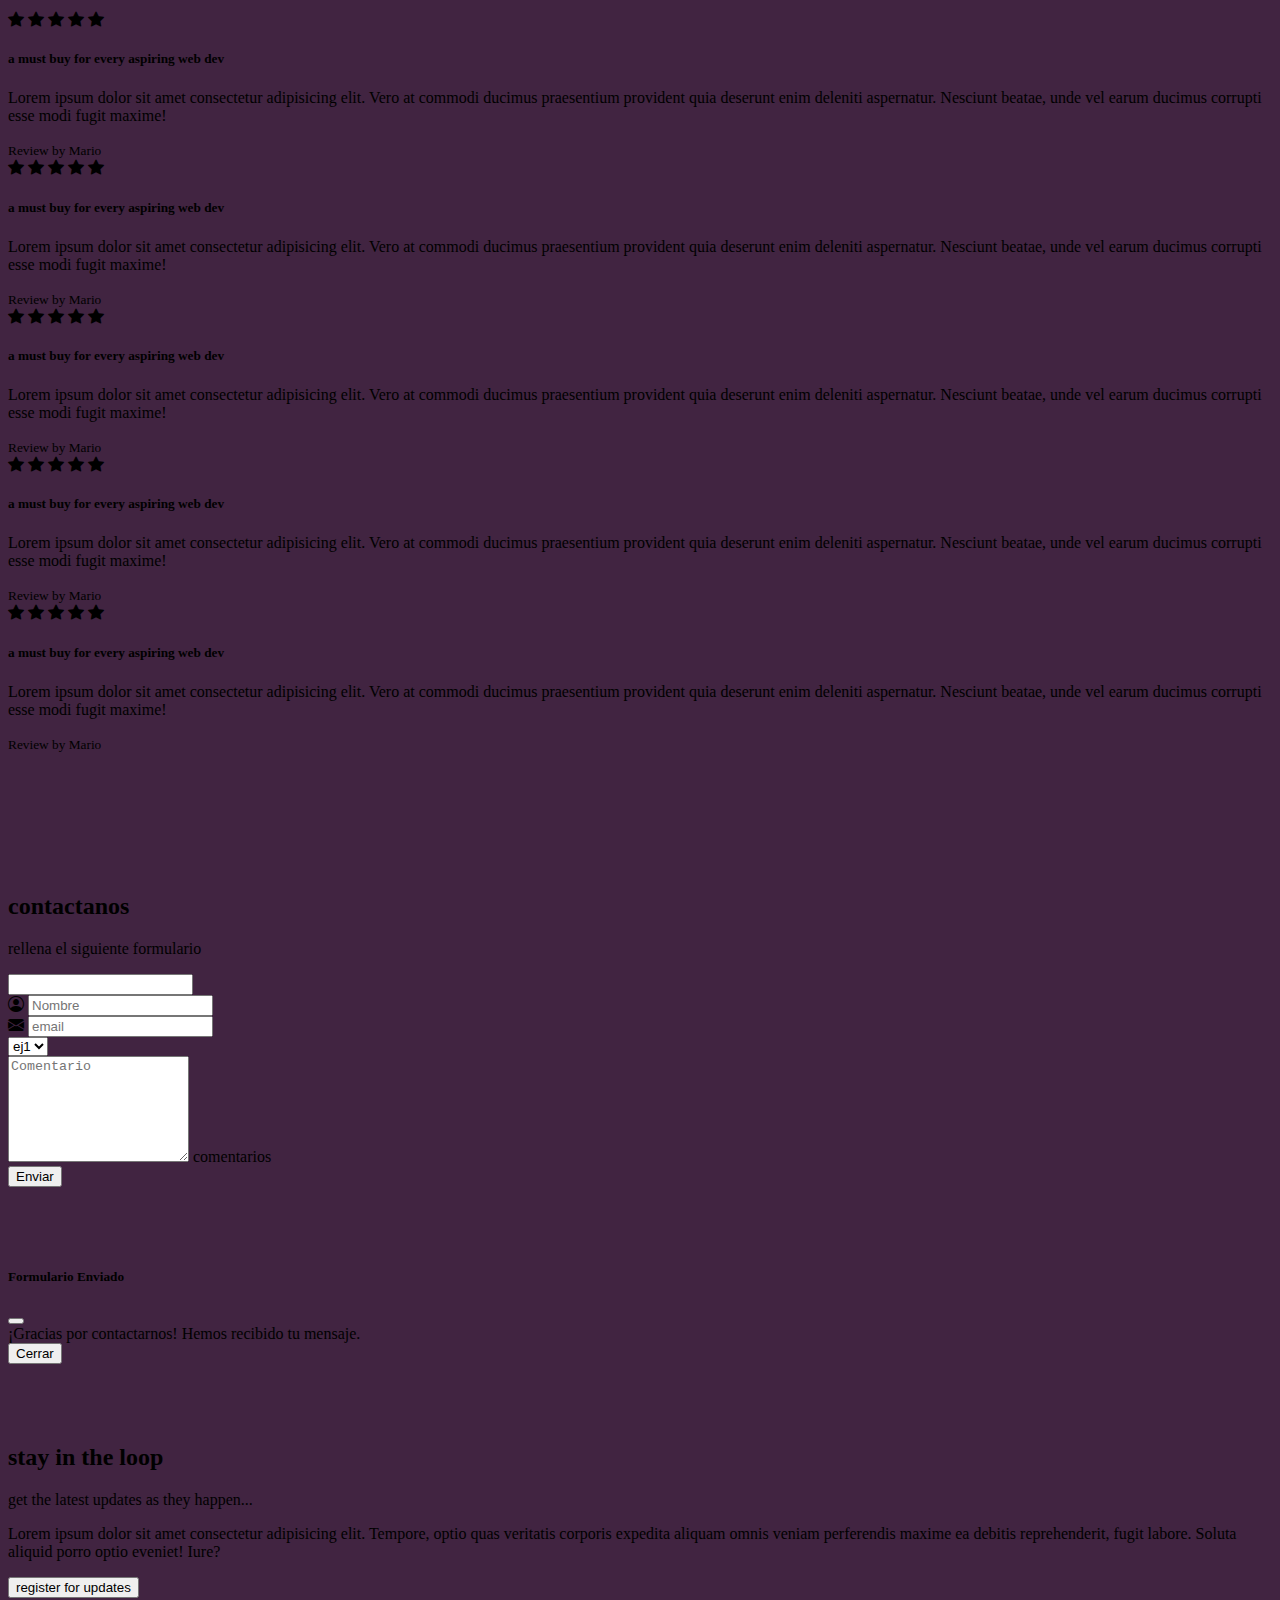
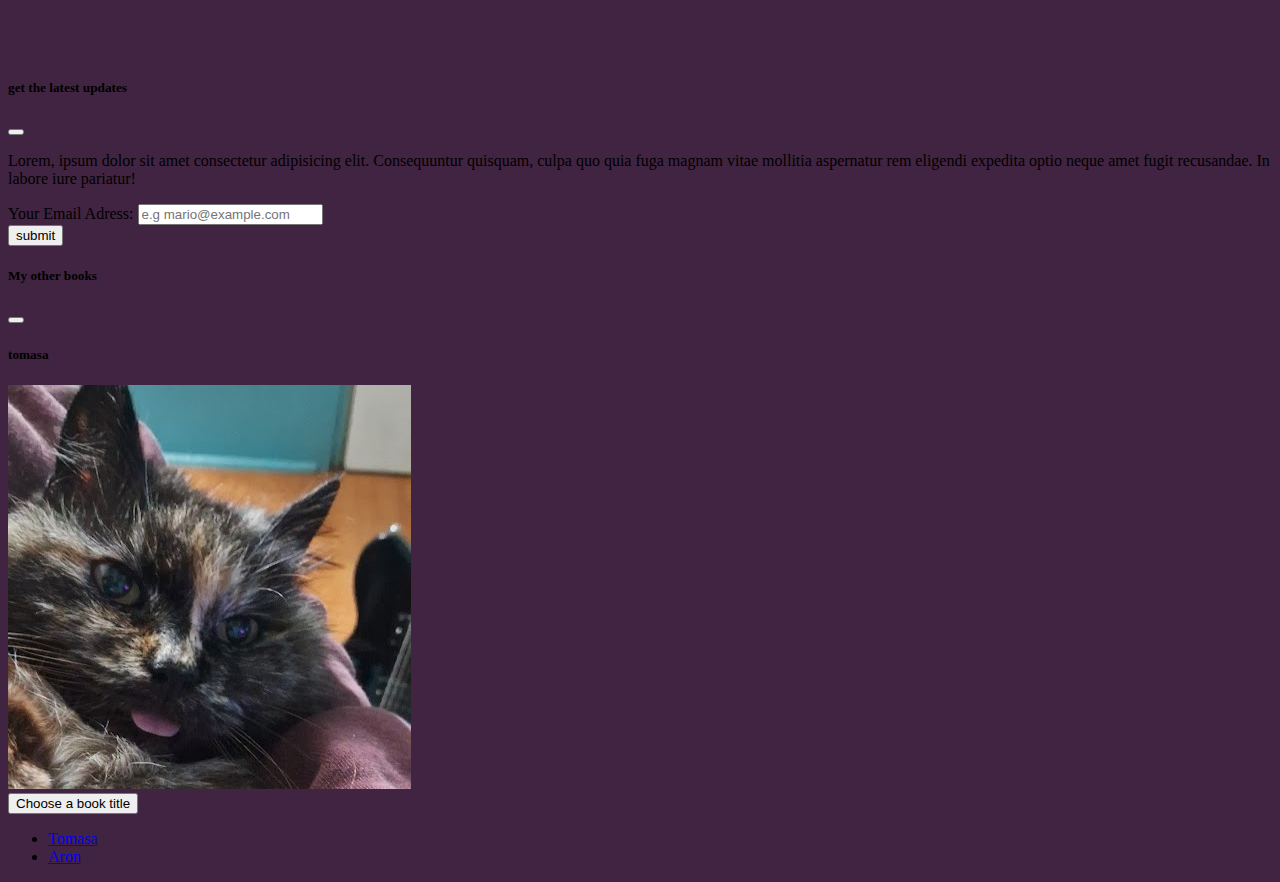
==== commit 1756bd79: "correofuncional" ====
--- a/index.html
+++ b/index.html
@@ -354,7 +354,8 @@
             </div>
             <div class="row justify-content-center my-5">
                 <div class="col-lg-6">
-                    <form action="https://formsubmit.co/csepulveda232001@gmail.com" method="POST">
+                    <form method="POST" name="contacto" data-netlify="true" onSubmit="handleSubmit(event)" data-netlify-honeypot="bot-field">
+                        <input class="d-none" name="bot-field">
                         <div class="input-group flex-nowrap">
                             <span class="input-group-text">
                                 <i class="bi bi-person-circle" id="nombre"></i>
@@ -368,7 +369,7 @@
                             <input type="text" class="form-control" name="email" placeholder="email" aria-label="email" aria-describedby="email">
                         </div>
 
-                        <select name="subject" class="form-select" aria-label="subject">
+                        <select name="asunto" class="form-select" aria-label="subject">
                             <option selected value="1">ej1</option>
                             <option value="2">ej2</option>
                             <option value="3">ej3</option>
@@ -378,13 +379,29 @@
                             <textarea class="form-control" name="comentario" placeholder="Comentario" id="comentario" style="height: 100px"></textarea>
                             <label for="floatingTextarea2">comentarios</label>
                         </div>
-                        
-                        <button type="submit">Enviar</button>
+                        <input class="btn btn-primary" type="submit" value="Enviar">
                     </form>
                 </div>
             </div>
         </div>
     </section>
+    <!--modal confirmacion-->
+    <div class="modal fade" id="confirmationModal" tabindex="-1" aria-labelledby="confirmationModalLabel" aria-hidden="true">
+        <div class="modal-dialog">
+            <div class="modal-content">
+                <div class="modal-header">
+                    <h5 class="modal-title" id="confirmationModalLabel">Formulario Enviado</h5>
+                    <button type="button" class="btn-close" data-bs-dismiss="modal" aria-label="Close"></button>
+                </div>
+                <div class="modal-body">
+                    ¡Gracias por contactarnos! Hemos recibido tu mensaje.
+                </div>
+                <div class="modal-footer">
+                    <button type="button" class="btn btn-secondary" data-bs-dismiss="modal">Cerrar</button>
+                </div>
+            </div>
+        </div>
+    </div>
 
     <!--get updates / modal trigger-->
     <section class="bg-light">
